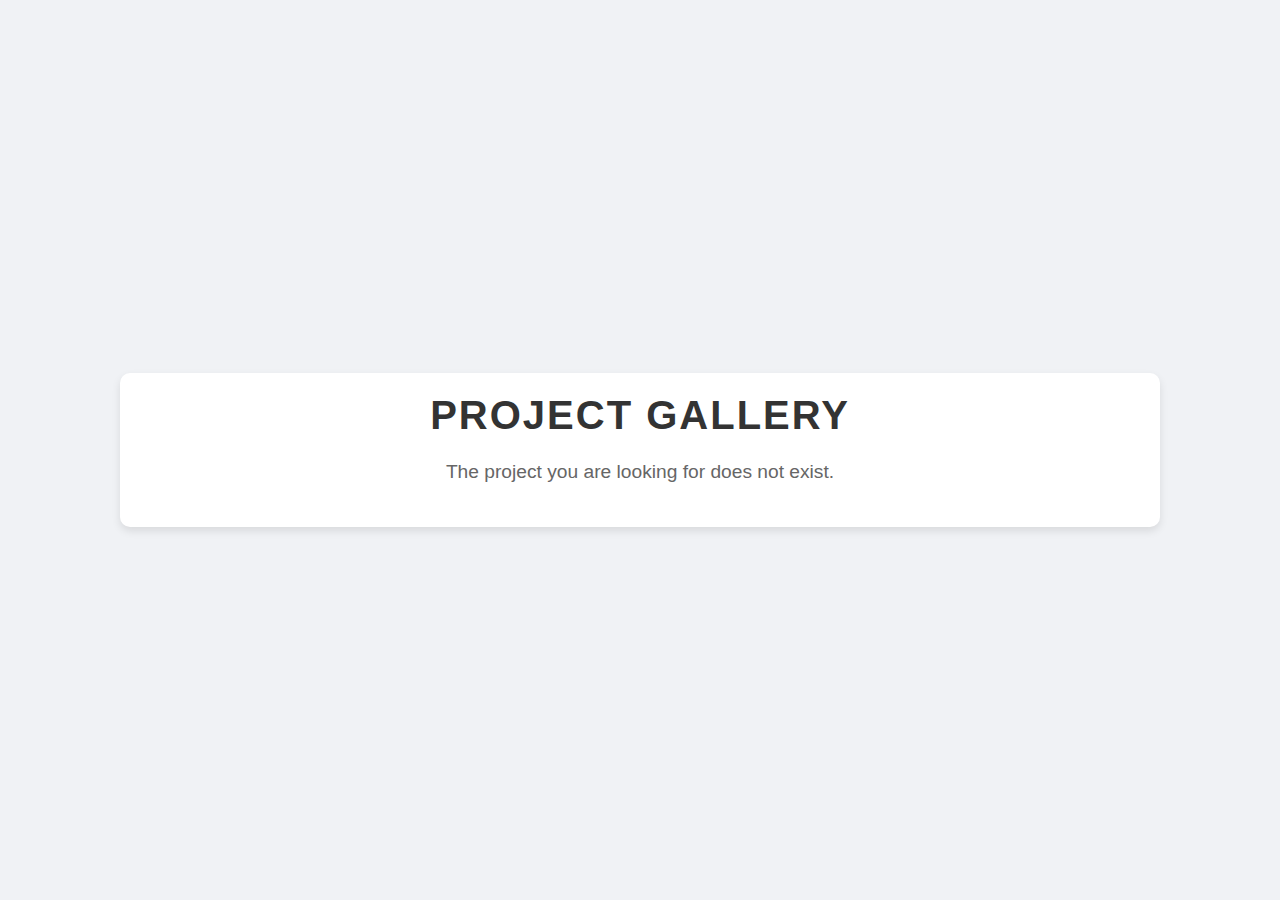
==== gallery.html @ e2fea569 "first commit" ====
<!DOCTYPE html>
<html lang="en">
  <head>
    <meta charset="UTF-8" />
    <meta name="viewport" content="width=device-width, initial-scale=1.0" />
    <title>Project Gallery</title>
    <link rel="stylesheet" href="project.css" />
  </head>
  <body>
    <div class="gallery-container">
      <h1>Project Gallery</h1>
      <p id="project-description"></p>
      <div class="gallery" id="gallery"></div>
    </div>
    <script src="project.js"></script>
  </body>
</html>
---- project.css ----
/* General Styles */
body {
  font-family: "Roboto", sans-serif;
  margin: 0;
  padding: 0;
  background-color: #f0f2f5;
  display: flex;
  justify-content: center;
  align-items: center;
  min-height: 100vh;
}

/* Container Styles */
.gallery-container {
  max-width: 1000px;
  width: 90%;
  background-color: #fff;
  border-radius: 10px;
  box-shadow: 0 4px 8px rgba(0, 0, 0, 0.1);
  padding: 20px;
  overflow: hidden;
  text-align: center;
}

/* Heading Styles */
.gallery-container h1 {
  margin: 0 0 20px;
  color: #333;
  font-size: 2.5em;
  text-transform: uppercase;
  letter-spacing: 2px;
}

/* Description Styles */
#project-description {
  margin-bottom: 20px;
  color: #666;
  font-size: 1.2em;
  line-height: 1.5;
}

/* Gallery Styles */
.gallery {
  display: flex;
  flex-wrap: wrap;
  gap: 10px;
  justify-content: center;
}

.gallery img {
  width: calc(33.333% - 10px);
  height: 200px;
  object-fit: cover;
  border-radius: 10px;
  transition: transform 0.3s, box-shadow 0.3s;
}

.gallery img:hover {
  transform: scale(1.05);
  box-shadow: 0 8px 16px rgba(0, 0, 0, 0.3);
}

/* Responsive Styles */
@media (max-width: 768px) {
  .gallery img {
    width: calc(50% - 10px);
  }
}

@media (max-width: 480px) {
  .gallery img {
    width: 100%;
  }
}
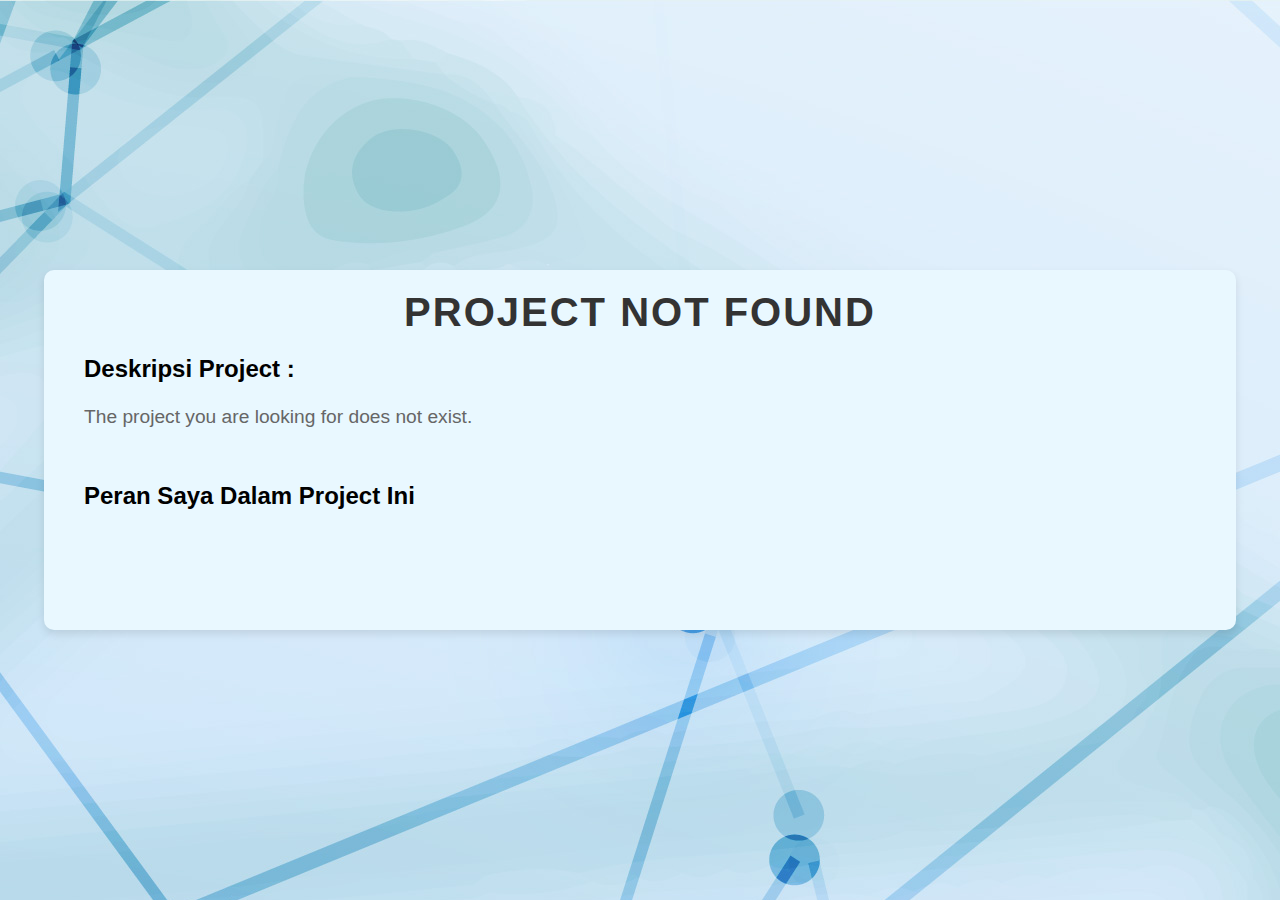
==== commit 9cbb6ddc: "chore: Update CSS to fix scaling issue and overflow" ====
--- a/gallery.html
+++ b/gallery.html
@@ -8,10 +8,24 @@
   </head>
   <body>
     <div class="gallery-container">
-      <h1>Project Gallery</h1>
+      <h1 id="title"></h1>
+      <p id="timeline"></p>
+      <h2>Deskripsi Project :</h2>
       <p id="project-description"></p>
+      <h2 style="padding-top: 30px">Peran Saya Dalam Project Ini</h2>
+      <p id="role"></p>
       <div class="gallery" id="gallery"></div>
     </div>
+
+    <div id="modal" class="modal">
+      <span class="close">&times;</span>
+      <div class="modal-content">
+        <img class="modal-image" id="modal-image" />
+        <a class="prev">&#10094;</a>
+        <a class="next">&#10095;</a>
+      </div>
+    </div>
+
     <script src="project.js"></script>
   </body>
 </html>
--- a/project.css
+++ b/project.css
@@ -1,9 +1,11 @@
 /* General Styles */
+html {
+  background-image: url("./assets/background.jpg");
+}
 body {
   font-family: "Roboto", sans-serif;
   margin: 0;
   padding: 0;
-  background-color: #f0f2f5;
   display: flex;
   justify-content: center;
   align-items: center;
@@ -12,14 +14,17 @@
 
 /* Container Styles */
 .gallery-container {
-  max-width: 1000px;
+  max-width: 1300px;
   width: 90%;
-  background-color: #fff;
+  background-color: #e9f8ff;
   border-radius: 10px;
   box-shadow: 0 4px 8px rgba(0, 0, 0, 0.1);
   padding: 20px;
   overflow: hidden;
   text-align: center;
+  margin-bottom: 100px;
+  margin-top: 100px;
+  padding-bottom: 100px;
 }
 
 /* Heading Styles */
@@ -30,13 +35,29 @@
   text-transform: uppercase;
   letter-spacing: 2px;
 }
+h2 {
+  text-align: left;
+  margin-left: 20px;
+}
 
 /* Description Styles */
 #project-description {
-  margin-bottom: 20px;
+  margin-top: 20px;
+  margin-left: 20px;
+  margin-right: 20px;
   color: #666;
   font-size: 1.2em;
   line-height: 1.5;
+  text-align: left;
+}
+#role {
+  margin-top: 20px;
+  margin-left: 20px;
+  margin-right: 20px;
+  color: #666;
+  font-size: 1.2em;
+  line-height: 1.5;
+  text-align: left;
 }
 
 /* Gallery Styles */
@@ -44,13 +65,14 @@
   display: flex;
   flex-wrap: wrap;
   gap: 10px;
-  justify-content: center;
+  justify-content: space-evenly;
 }
 
 .gallery img {
   width: calc(33.333% - 10px);
   height: 200px;
-  object-fit: cover;
+  padding: 10px;
+  object-fit: contain;
   border-radius: 10px;
   transition: transform 0.3s, box-shadow 0.3s;
 }
@@ -58,6 +80,82 @@
 .gallery img:hover {
   transform: scale(1.05);
   box-shadow: 0 8px 16px rgba(0, 0, 0, 0.3);
+}
+/* Existing styles... */
+
+/* Modal Styles */
+.modal {
+  display: none; /* Hidden by default */
+  position: fixed; /* Stay in place */
+  z-index: 1; /* Sit on top */
+  padding-top: 10px; /* Location of the box */
+  left: 0;
+  top: 0;
+  width: 100%; /* Full width */
+  height: 100%; /* Full height */
+  overflow: auto; /* Enable scroll if needed */
+  background-color: rgb(0, 0, 0); /* Fallback color */
+  background-color: rgba(0, 0, 0, 0.9); /* Black w/ opacity */
+}
+
+.modal-content {
+  display: flex;
+  justify-content: center;
+  align-items: center;
+  height: 100%;
+}
+
+.modal-image {
+  max-width: 90%;
+  max-height: 90%;
+}
+
+.close {
+  position: absolute;
+  top: 15px;
+  right: 35px;
+  color: #fff;
+  font-size: 40px;
+  font-weight: bold;
+  transition: 0.3s;
+}
+
+.close:hover,
+.close:focus {
+  color: #bbb;
+  text-decoration: none;
+  cursor: pointer;
+}
+
+.prev,
+.next {
+  cursor: pointer;
+  position: absolute;
+  top: 50%;
+  width: auto;
+  padding: 16px;
+  margin-top: -50px;
+  color: white;
+  font-weight: bold;
+  font-size: 20px;
+  transition: 0.6s ease;
+  border-radius: 0 3px 3px 0;
+  user-select: none;
+}
+
+.next {
+  right: 10px;
+  border-radius: 3px 0 0 3px;
+}
+
+.prev {
+  left: 10px;
+  border-radius: 3px 0 0 3px;
+}
+
+.prev:hover,
+.next:hover {
+  background-color: rgba(0, 0, 0, 0.8);
 }
 
 /* Responsive Styles */
